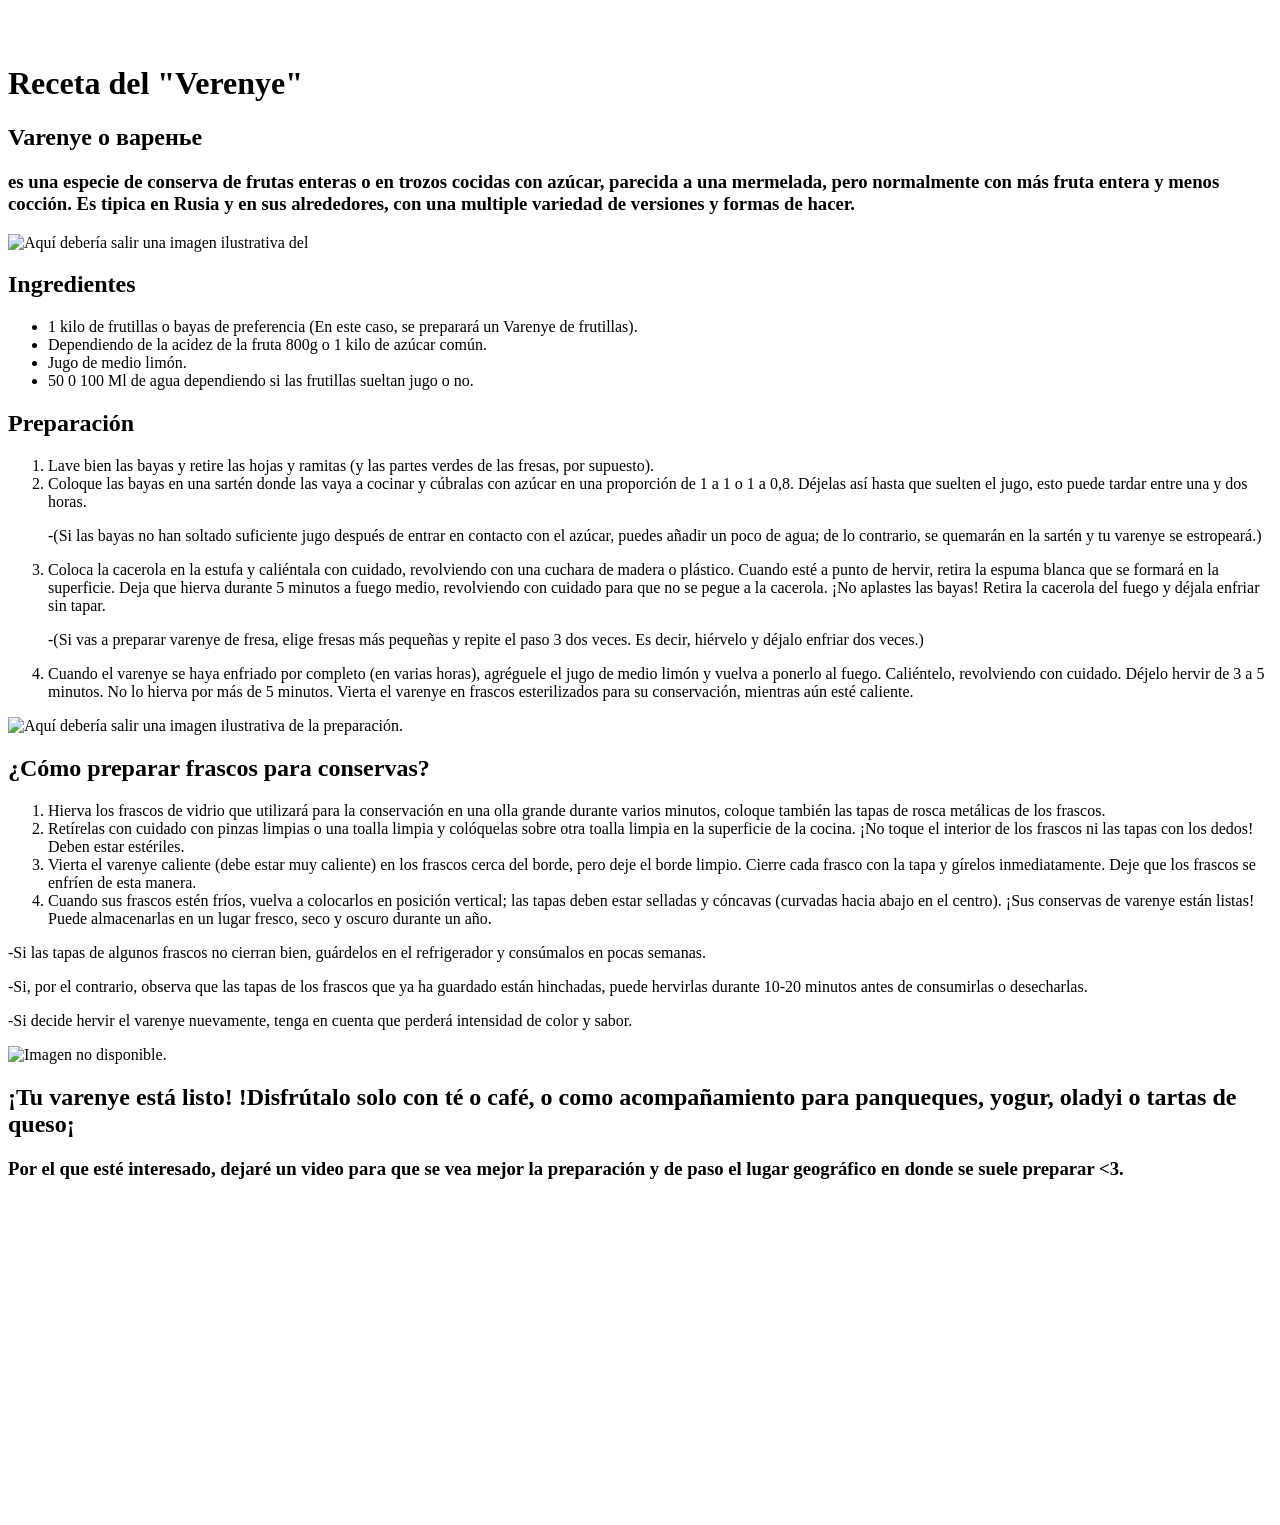
==== index.html @ 00b09aab "Add files via upload" ====
<!DOCTYPE html>
<html lang="en" dir="ltr">
  <head>
   <meta charset="utf-8">
   <br>
    <title>RECETA RUSA - варенье - Varenye </title>
  </head>
  <body>
<br>
<h1>Receta del "Verenye"</h1>
<h2>Varenye o варенье</h2>
<h3>es una especie de conserva de frutas enteras o en
  trozos cocidas con azúcar, parecida a una mermelada, pero normalmente con más
  fruta entera y menos cocción. Es tipica en Rusia y en sus alrededores, con una
  multiple variedad de versiones y formas de hacer.</h3>
  <img src="https://encrypted-tbn0.gstatic.com/images?q=tbn:ANd9GcRwhw6VsE7-ZTI2twkPsfVua8aYuPZAPczEOymF9bCZEM789g78hEl8H31Q&s=10" alt="Aquí debería salir una imagen ilustrativa del "Varenye".>
  <br>
 <h2>Ingredientes</h2>
 <ul>
   <li> 1 kilo de frutillas o bayas de preferencia (En este caso, se preparará un Varenye de frutillas).</li>
   <li> Dependiendo de la acidez de la fruta 800g o 1 kilo de azúcar común.</li>
   <li> Jugo de medio limón.</li>
   <li> 50 0 100 Ml de agua dependiendo si las frutillas sueltan jugo o no.</li>
 </ul>
 <h2>Preparación</h2>
 <ol>
   <li>Lave bien las bayas y retire las hojas y ramitas (y las partes verdes de las fresas, por supuesto).</li>
   <li>Coloque las bayas en una sartén donde las vaya a cocinar y cúbralas con azúcar en una proporción de 1 a 1 o 1 a 0,8. Déjelas así hasta que suelten el jugo, esto puede tardar entre una y dos horas.</li>
     <p>-(Si las bayas no han soltado suficiente jugo después de entrar en contacto con el azúcar, puedes añadir un poco de agua; de lo contrario, se quemarán en la sartén y tu varenye se estropeará.)</p>
   <li>Coloca la cacerola en la estufa y caliéntala con cuidado, revolviendo con una cuchara de madera o plástico. Cuando esté a punto de hervir, retira la espuma blanca que se formará en la superficie. Deja que hierva durante 5 minutos a fuego medio, revolviendo con cuidado para que no se pegue a la cacerola. ¡No aplastes las bayas! Retira la cacerola del fuego y déjala enfriar sin tapar.</li>
     <p>-(Si vas a preparar varenye de fresa, elige fresas más pequeñas y repite el paso 3 dos veces. Es decir, hiérvelo y déjalo enfriar dos veces.)</p>
   <li>Cuando el varenye se haya enfriado por completo (en varias horas), agréguele el jugo de medio limón y vuelva a ponerlo al fuego. Caliéntelo, revolviendo con cuidado. Déjelo hervir de 3 a 5 minutos. No lo hierva por más de 5 minutos. Vierta el varenye en frascos esterilizados para su conservación, mientras aún esté caliente.</li>
 </ol>
 <img src="https://1.bp.blogspot.com/-OnR72X83QH4/WtMc_uNm0BI/AAAAAAAAKKw/kSsvEi6zzMsPfNYqAdGG-Zo8srJ0IfjPACLcBGAs/s600/Confitura%2Bde%2Bfresas.jpg" alt="Aquí debería salir una imagen ilustrativa de la preparación.">
 <h2>¿Cómo preparar frascos para conservas?</h2>
 <ol>
   <li>Hierva los frascos de vidrio que utilizará para la conservación en una olla grande durante varios minutos, coloque también las tapas de rosca metálicas de los frascos.</li>
   <li>Retírelas con cuidado con pinzas limpias o una toalla limpia y colóquelas sobre otra toalla limpia en la superficie de la cocina. ¡No toque el interior de los frascos ni las tapas con los dedos! Deben estar estériles.</li>
   <li>Vierta el varenye caliente (debe estar muy caliente) en los frascos cerca del borde, pero deje el borde limpio. Cierre cada frasco con la tapa y gírelos inmediatamente. Deje que los frascos se enfríen de esta manera.</li>
   <li>Cuando sus frascos estén fríos, vuelva a colocarlos en posición vertical; las tapas deben estar selladas y cóncavas (curvadas hacia abajo en el centro). ¡Sus conservas de varenye están listas! Puede almacenarlas en un lugar fresco, seco y oscuro durante un año.</li>
 </ol>
 <p>-Si las tapas de algunos frascos no cierran bien, guárdelos en el refrigerador y consúmalos en pocas semanas.</p>
 <p>-Si, por el contrario, observa que las tapas de los frascos que ya ha guardado están hinchadas, puede hervirlas durante 10-20 minutos antes de consumirlas o desecharlas.</p>
 <p>-Si decide hervir el varenye nuevamente, tenga en cuenta que perderá intensidad de color y sabor.</p>

 <img src="https://i.pinimg.com/736x/e6/54/a2/e654a2ea016fb7d2e5df4e8b2ef8f536.jpg" alt="Imagen no disponible.">

 <h2>¡Tu varenye está listo! !Disfrútalo solo con té o café, o como acompañamiento para panqueques, yogur, oladyi o tartas de queso¡</h2>

  <h3>Por el que esté interesado, dejaré un video para que se vea mejor la preparación y de paso el lugar geográfico en donde se suele preparar <3.</h3>
  <iframe width="560" height="315" src="https://www.youtube.com/embed/m2IP-zyv8IA?si=omf3heHXhw9wlM-k" title="YouTube video player" frameborder="0" allow="accelerometer; autoplay; clipboard-write; encrypted-media; gyroscope; picture-in-picture; web-share" referrerpolicy="strict-origin-when-cross-origin" allowfullscreen></iframe>
  <iframe src="https://www.google.com/maps/embed?pb=!1m18!1m12!1m3!1d13940142.013774864!2d84.50735389661811!3d61.99126095141793!2m3!1f0!2f0!3f0!3m2!1i1024!2i768!4f13.1!3m3!1m2!1s0x453c569a896724fb%3A0x1409fdf86611f613!2sRusia!5e0!3m2!1ses!2sar!4v1790738685229!5m2!1ses!2sar" width="400" height="300" style="border:0;" allowfullscreen="" loading="lazy" referrerpolicy="strict-origin-when-cross-origin"></iframe>
 </body>
</html>
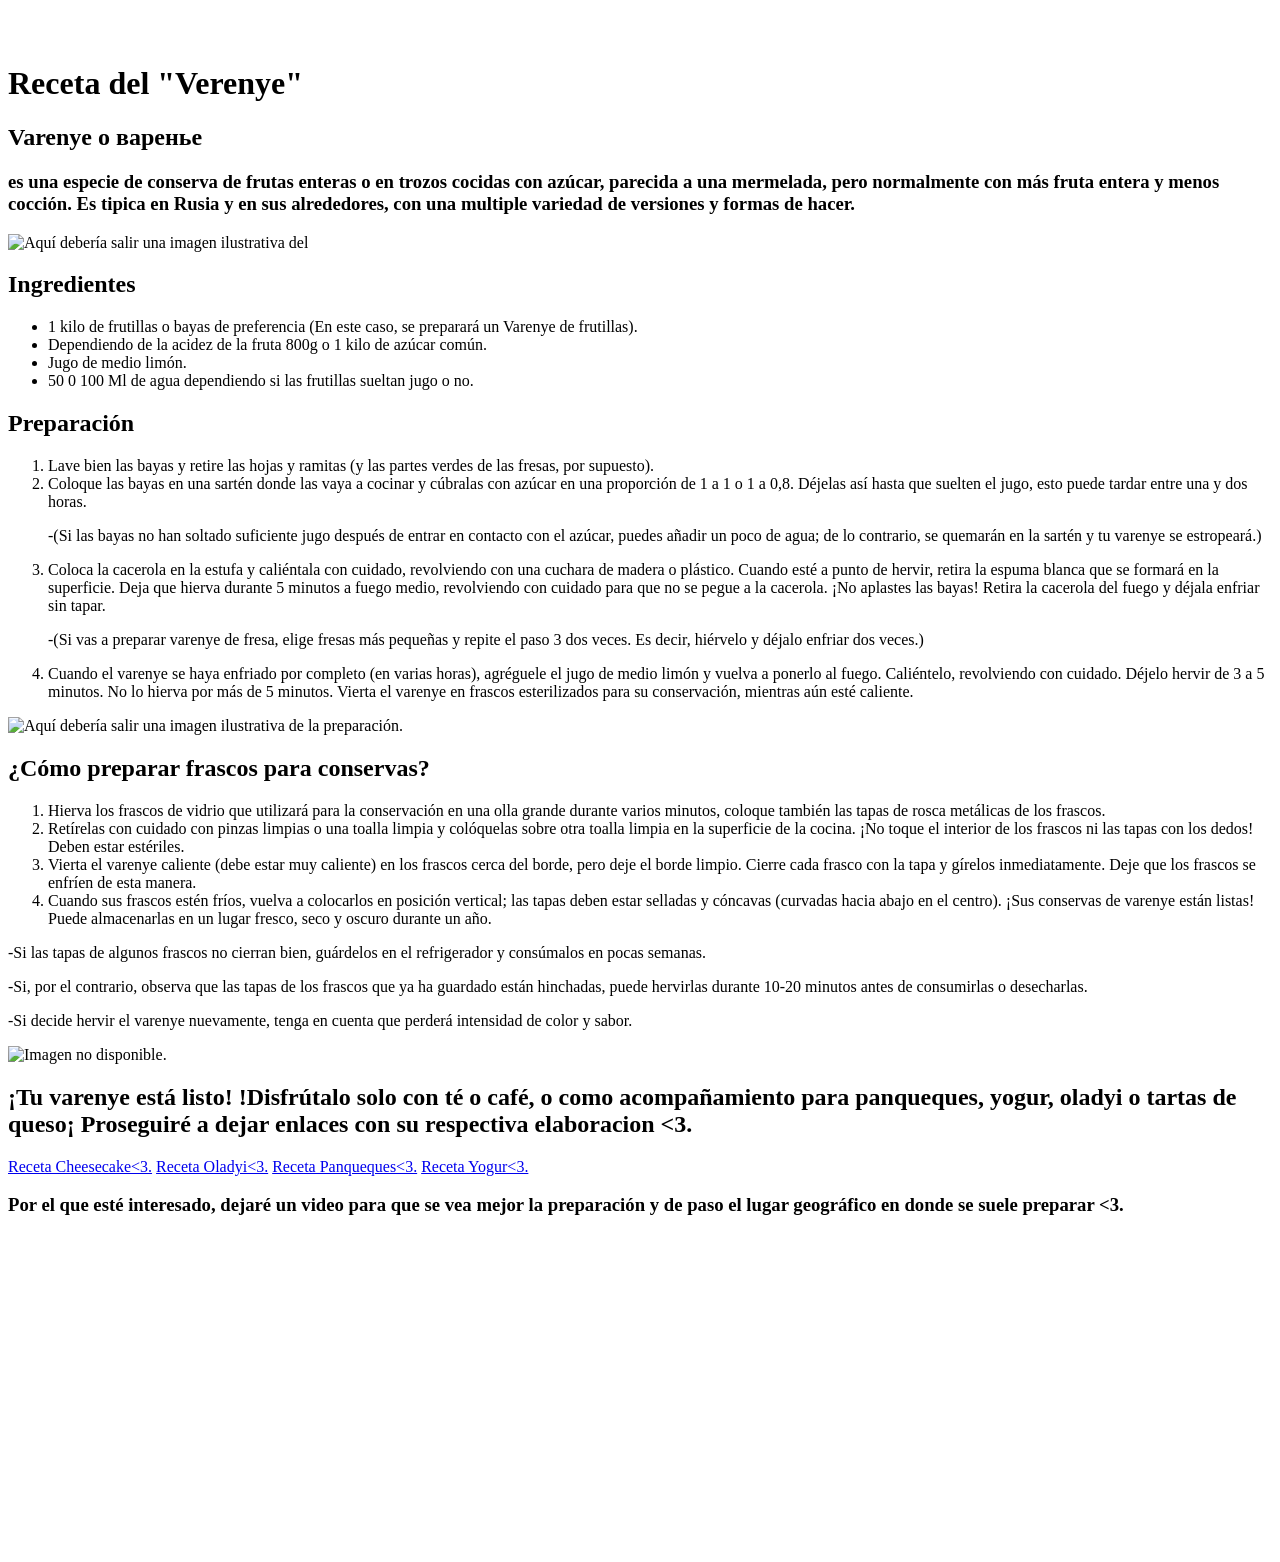
==== commit 6c3ee17f: "Add files via upload" ====
--- a/index.html
+++ b/index.html
@@ -13,7 +13,7 @@
   trozos cocidas con azúcar, parecida a una mermelada, pero normalmente con más
   fruta entera y menos cocción. Es tipica en Rusia y en sus alrededores, con una
   multiple variedad de versiones y formas de hacer.</h3>
-  <img src="https://encrypted-tbn0.gstatic.com/images?q=tbn:ANd9GcRwhw6VsE7-ZTI2twkPsfVua8aYuPZAPczEOymF9bCZEM789g78hEl8H31Q&s=10" alt="Aquí debería salir una imagen ilustrativa del "Varenye".>
+  <img src="https://encrypted-tbn0.gstatic.com/images?q=tbn:ANd9GcRwhw6VsE7-ZTI2twkPsfVua8aYuPZAPczEOymF9bCZEM789g78hEl8H31Q&s=10" alt="Aquí debería salir una imagen ilustrativa del "Varenye"".>
   <br>
  <h2>Ingredientes</h2>
  <ul>
@@ -45,7 +45,11 @@
 
  <img src="https://i.pinimg.com/736x/e6/54/a2/e654a2ea016fb7d2e5df4e8b2ef8f536.jpg" alt="Imagen no disponible.">
 
- <h2>¡Tu varenye está listo! !Disfrútalo solo con té o café, o como acompañamiento para panqueques, yogur, oladyi o tartas de queso¡</h2>
+ <h2>¡Tu varenye está listo! !Disfrútalo solo con té o café, o como acompañamiento para panqueques, yogur, oladyi o tartas de queso¡ Proseguiré a dejar enlaces con su respectiva elaboracion <3.</h2>
+  <a target="_blank" href="https://www.recetacheesecake.com/">Receta Cheesecake<3.</a>
+  <a target="_blank" href="https://gourmet.expob2b.es/es/n-/28584/recetas-del-mundo-rusia-oladyi">Receta Oladyi<3.</a>
+  <a target="_blank" href="https://caserissimo.com/2014/05/panqueques-tecnica-basica-para/">Receta Panqueques<3.</a>
+  <a target="_blank" href="https://www.paulinacocina.net/como-hacer-yogurt-casero/7030">Receta Yogur<3.</a>
 
   <h3>Por el que esté interesado, dejaré un video para que se vea mejor la preparación y de paso el lugar geográfico en donde se suele preparar <3.</h3>
   <iframe width="560" height="315" src="https://www.youtube.com/embed/m2IP-zyv8IA?si=omf3heHXhw9wlM-k" title="YouTube video player" frameborder="0" allow="accelerometer; autoplay; clipboard-write; encrypted-media; gyroscope; picture-in-picture; web-share" referrerpolicy="strict-origin-when-cross-origin" allowfullscreen></iframe>
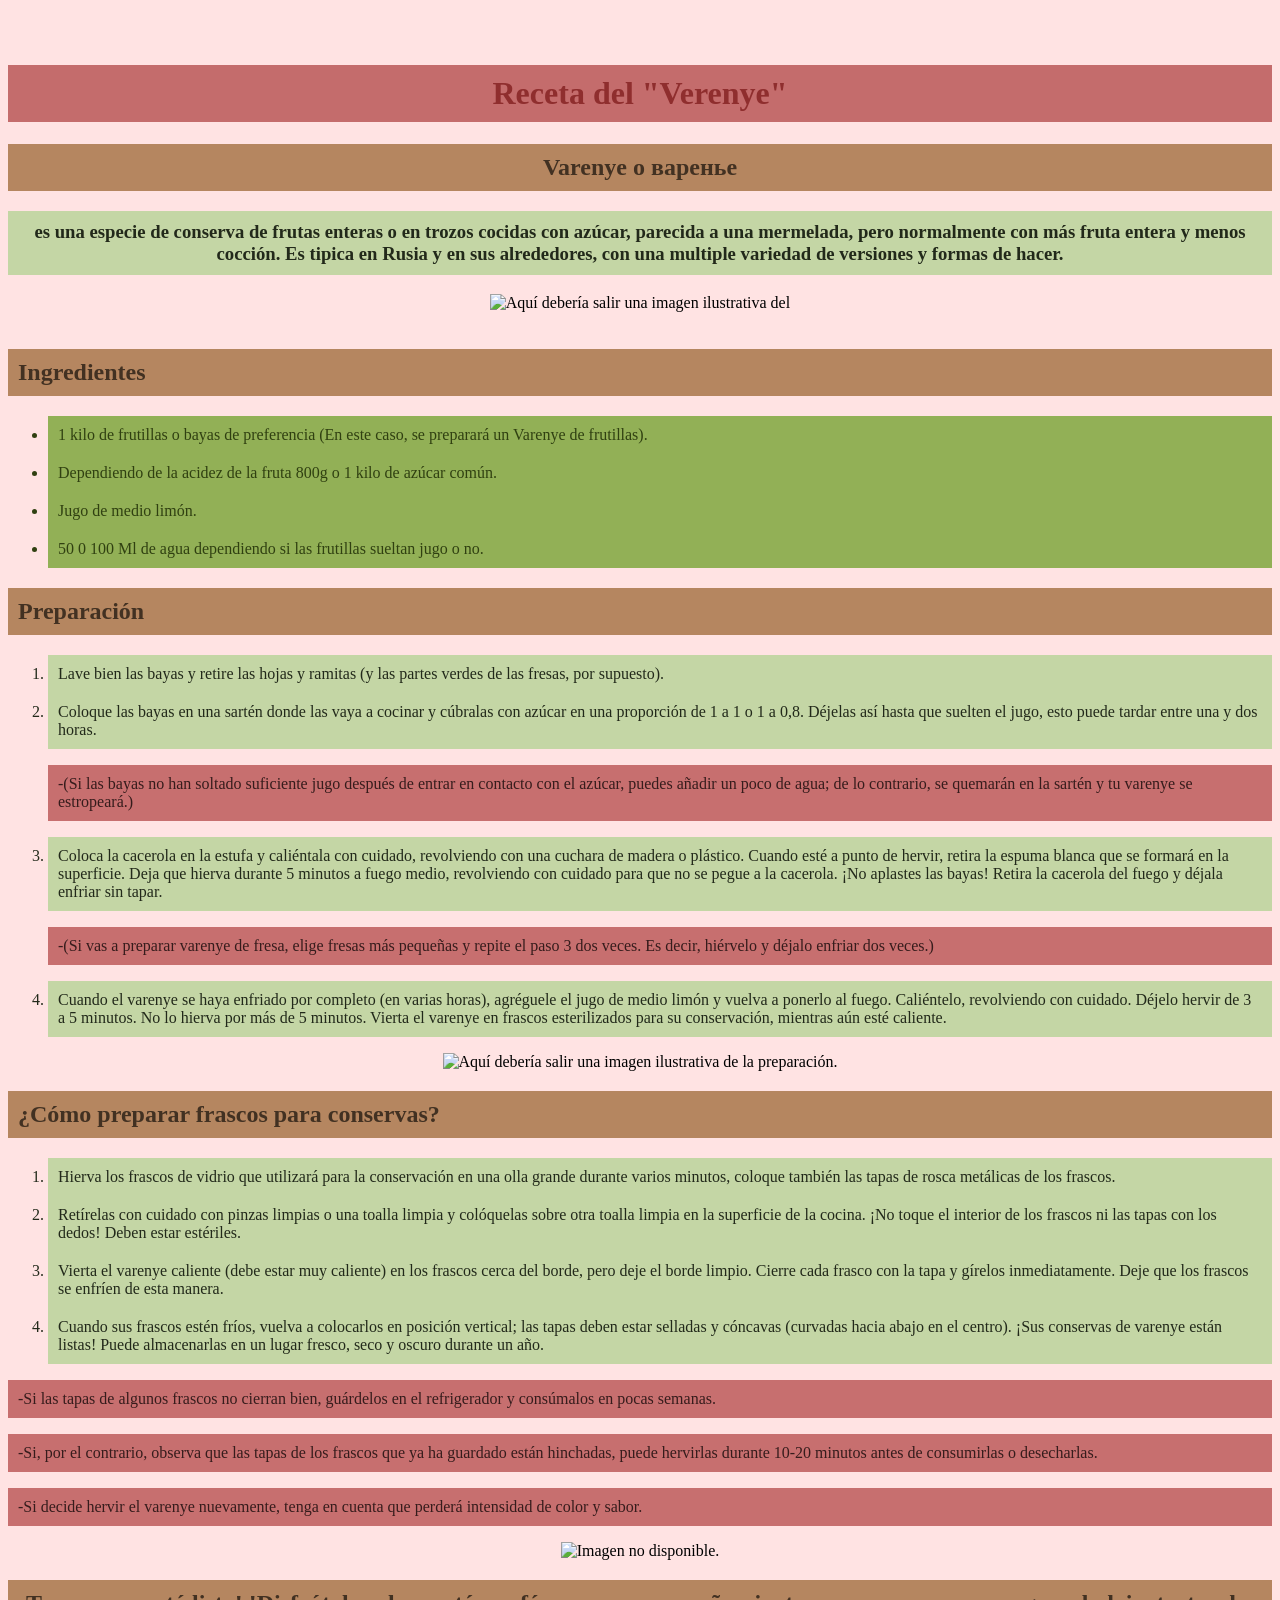
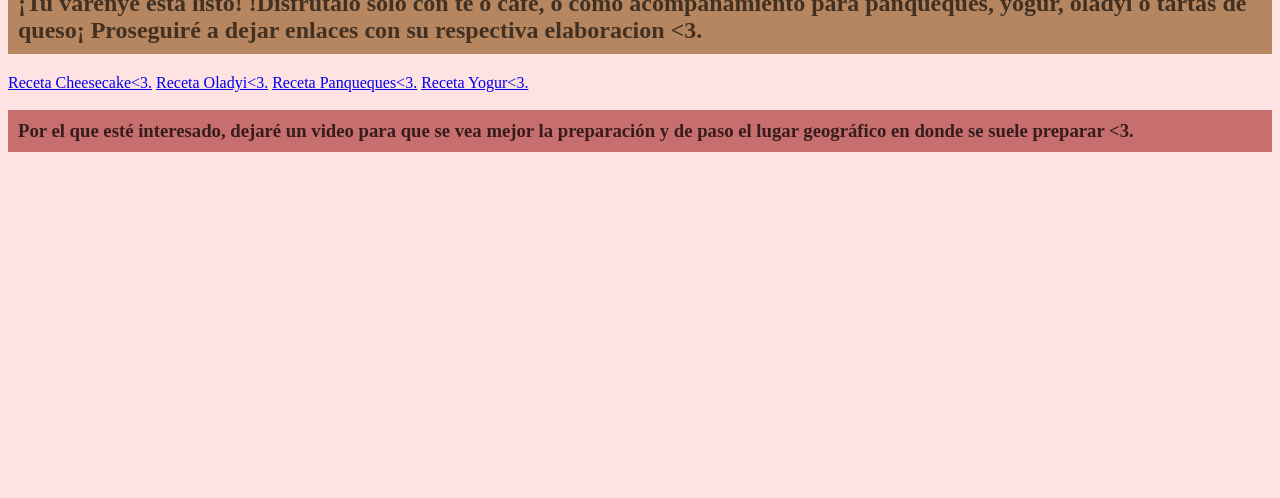
==== commit 0bc81197: "Add files via upload" ====
--- a/index.html
+++ b/index.html
@@ -1,58 +1,66 @@
 <!DOCTYPE html>
-<html lang="en" dir="ltr">
-  <head>
-   <meta charset="utf-8">
-   <br>
-    <title>RECETA RUSA - варенье - Varenye </title>
-  </head>
-  <body>
-<br>
-<h1>Receta del "Verenye"</h1>
-<h2>Varenye o варенье</h2>
-<h3>es una especie de conserva de frutas enteras o en
-  trozos cocidas con azúcar, parecida a una mermelada, pero normalmente con más
-  fruta entera y menos cocción. Es tipica en Rusia y en sus alrededores, con una
-  multiple variedad de versiones y formas de hacer.</h3>
+  <html lang="en" dir="ltr">
+    <head>
+     <meta charset="utf-8">
+     <br>
+      <title>RECETA RUSA - варенье - Varenye </title>
+      <link rel="stylesheet" href="./css/estilos.css">
+    </head>
+    <body class="fondo">
+  <br>
+  <h1>Receta del "Verenye"</h1>
+  <h2 class="marron" >Varenye o варенье</h2>
+  <h3 class="globosdetexto">es una especie de conserva de frutas enteras o en
+    trozos cocidas con azúcar, parecida a una mermelada, pero normalmente con más
+    fruta entera y menos cocción. Es tipica en Rusia y en sus alrededores, con una
+    multiple variedad de versiones y formas de hacer.</h3>
+    <div class="imagencentrada">
   <img src="https://encrypted-tbn0.gstatic.com/images?q=tbn:ANd9GcRwhw6VsE7-ZTI2twkPsfVua8aYuPZAPczEOymF9bCZEM789g78hEl8H31Q&s=10" alt="Aquí debería salir una imagen ilustrativa del "Varenye"".>
-  <br>
- <h2>Ingredientes</h2>
- <ul>
-   <li> 1 kilo de frutillas o bayas de preferencia (En este caso, se preparará un Varenye de frutillas).</li>
-   <li> Dependiendo de la acidez de la fruta 800g o 1 kilo de azúcar común.</li>
-   <li> Jugo de medio limón.</li>
-   <li> 50 0 100 Ml de agua dependiendo si las frutillas sueltan jugo o no.</li>
- </ul>
- <h2>Preparación</h2>
- <ol>
-   <li>Lave bien las bayas y retire las hojas y ramitas (y las partes verdes de las fresas, por supuesto).</li>
-   <li>Coloque las bayas en una sartén donde las vaya a cocinar y cúbralas con azúcar en una proporción de 1 a 1 o 1 a 0,8. Déjelas así hasta que suelten el jugo, esto puede tardar entre una y dos horas.</li>
-     <p>-(Si las bayas no han soltado suficiente jugo después de entrar en contacto con el azúcar, puedes añadir un poco de agua; de lo contrario, se quemarán en la sartén y tu varenye se estropeará.)</p>
-   <li>Coloca la cacerola en la estufa y caliéntala con cuidado, revolviendo con una cuchara de madera o plástico. Cuando esté a punto de hervir, retira la espuma blanca que se formará en la superficie. Deja que hierva durante 5 minutos a fuego medio, revolviendo con cuidado para que no se pegue a la cacerola. ¡No aplastes las bayas! Retira la cacerola del fuego y déjala enfriar sin tapar.</li>
-     <p>-(Si vas a preparar varenye de fresa, elige fresas más pequeñas y repite el paso 3 dos veces. Es decir, hiérvelo y déjalo enfriar dos veces.)</p>
-   <li>Cuando el varenye se haya enfriado por completo (en varias horas), agréguele el jugo de medio limón y vuelva a ponerlo al fuego. Caliéntelo, revolviendo con cuidado. Déjelo hervir de 3 a 5 minutos. No lo hierva por más de 5 minutos. Vierta el varenye en frascos esterilizados para su conservación, mientras aún esté caliente.</li>
- </ol>
- <img src="https://1.bp.blogspot.com/-OnR72X83QH4/WtMc_uNm0BI/AAAAAAAAKKw/kSsvEi6zzMsPfNYqAdGG-Zo8srJ0IfjPACLcBGAs/s600/Confitura%2Bde%2Bfresas.jpg" alt="Aquí debería salir una imagen ilustrativa de la preparación.">
- <h2>¿Cómo preparar frascos para conservas?</h2>
- <ol>
-   <li>Hierva los frascos de vidrio que utilizará para la conservación en una olla grande durante varios minutos, coloque también las tapas de rosca metálicas de los frascos.</li>
-   <li>Retírelas con cuidado con pinzas limpias o una toalla limpia y colóquelas sobre otra toalla limpia en la superficie de la cocina. ¡No toque el interior de los frascos ni las tapas con los dedos! Deben estar estériles.</li>
-   <li>Vierta el varenye caliente (debe estar muy caliente) en los frascos cerca del borde, pero deje el borde limpio. Cierre cada frasco con la tapa y gírelos inmediatamente. Deje que los frascos se enfríen de esta manera.</li>
-   <li>Cuando sus frascos estén fríos, vuelva a colocarlos en posición vertical; las tapas deben estar selladas y cóncavas (curvadas hacia abajo en el centro). ¡Sus conservas de varenye están listas! Puede almacenarlas en un lugar fresco, seco y oscuro durante un año.</li>
- </ol>
- <p>-Si las tapas de algunos frascos no cierran bien, guárdelos en el refrigerador y consúmalos en pocas semanas.</p>
- <p>-Si, por el contrario, observa que las tapas de los frascos que ya ha guardado están hinchadas, puede hervirlas durante 10-20 minutos antes de consumirlas o desecharlas.</p>
- <p>-Si decide hervir el varenye nuevamente, tenga en cuenta que perderá intensidad de color y sabor.</p>
+</div>
+    <br>
+   <h2 class="marronI" >Ingredientes</h2>
+   <ul>
+     <li class="verde"> 1 kilo de frutillas o bayas de preferencia (En este caso, se preparará un Varenye de frutillas).</li>
+     <li class="verde"> Dependiendo de la acidez de la fruta 800g o 1 kilo de azúcar común.</li>
+     <li class="verde"> Jugo de medio limón.</li>
+     <li class="verde"> 50 0 100 Ml de agua dependiendo si las frutillas sueltan jugo o no.</li>
+   </ul>
+   <h2 class="marronI" >Preparación</h2>
+   <ol>
+     <li class="globosdetextoI">Lave bien las bayas y retire las hojas y ramitas (y las partes verdes de las fresas, por supuesto).</li>
+     <li class="globosdetextoI">Coloque las bayas en una sartén donde las vaya a cocinar y cúbralas con azúcar en una proporción de 1 a 1 o 1 a 0,8. Déjelas así hasta que suelten el jugo, esto puede tardar entre una y dos horas.</li>
+       <p class="globosdetextoII">-(Si las bayas no han soltado suficiente jugo después de entrar en contacto con el azúcar, puedes añadir un poco de agua; de lo contrario, se quemarán en la sartén y tu varenye se estropeará.)</p>
+     <li class="globosdetextoI">Coloca la cacerola en la estufa y caliéntala con cuidado, revolviendo con una cuchara de madera o plástico. Cuando esté a punto de hervir, retira la espuma blanca que se formará en la superficie. Deja que hierva durante 5 minutos a fuego medio, revolviendo con cuidado para que no se pegue a la cacerola. ¡No aplastes las bayas! Retira la cacerola del fuego y déjala enfriar sin tapar.</li>
+       <p class="globosdetextoII">-(Si vas a preparar varenye de fresa, elige fresas más pequeñas y repite el paso 3 dos veces. Es decir, hiérvelo y déjalo enfriar dos veces.)</p>
+     <li class="globosdetextoI">Cuando el varenye se haya enfriado por completo (en varias horas), agréguele el jugo de medio limón y vuelva a ponerlo al fuego. Caliéntelo, revolviendo con cuidado. Déjelo hervir de 3 a 5 minutos. No lo hierva por más de 5 minutos. Vierta el varenye en frascos esterilizados para su conservación, mientras aún esté caliente.</li>
+   </ol>
+   <div class="imagencentrada">
+  <img src="https://1.bp.blogspot.com/-OnR72X83QH4/WtMc_uNm0BI/AAAAAAAAKKw/kSsvEi6zzMsPfNYqAdGG-Zo8srJ0IfjPACLcBGAs/s600/Confitura%2Bde%2Bfresas.jpg" alt="Aquí debería salir una imagen ilustrativa de la preparación.">
+   </div>
 
- <img src="https://i.pinimg.com/736x/e6/54/a2/e654a2ea016fb7d2e5df4e8b2ef8f536.jpg" alt="Imagen no disponible.">
+   <h2 class="marronI" >¿Cómo preparar frascos para conservas?</h2>
+   <ol>
+     <li class="globosdetextoI">Hierva los frascos de vidrio que utilizará para la conservación en una olla grande durante varios minutos, coloque también las tapas de rosca metálicas de los frascos.</li>
+     <li class="globosdetextoI">Retírelas con cuidado con pinzas limpias o una toalla limpia y colóquelas sobre otra toalla limpia en la superficie de la cocina. ¡No toque el interior de los frascos ni las tapas con los dedos! Deben estar estériles.</li>
+     <li class="globosdetextoI">Vierta el varenye caliente (debe estar muy caliente) en los frascos cerca del borde, pero deje el borde limpio. Cierre cada frasco con la tapa y gírelos inmediatamente. Deje que los frascos se enfríen de esta manera.</li>
+     <li class="globosdetextoI">Cuando sus frascos estén fríos, vuelva a colocarlos en posición vertical; las tapas deben estar selladas y cóncavas (curvadas hacia abajo en el centro). ¡Sus conservas de varenye están listas! Puede almacenarlas en un lugar fresco, seco y oscuro durante un año.</li>
+   </ol>
+   <p class="globosdetextoII">-Si las tapas de algunos frascos no cierran bien, guárdelos en el refrigerador y consúmalos en pocas semanas.</p>
+   <p class="globosdetextoII">-Si, por el contrario, observa que las tapas de los frascos que ya ha guardado están hinchadas, puede hervirlas durante 10-20 minutos antes de consumirlas o desecharlas.</p>
+   <p class="globosdetextoII">-Si decide hervir el varenye nuevamente, tenga en cuenta que perderá intensidad de color y sabor.</p>
 
- <h2>¡Tu varenye está listo! !Disfrútalo solo con té o café, o como acompañamiento para panqueques, yogur, oladyi o tartas de queso¡ Proseguiré a dejar enlaces con su respectiva elaboracion <3.</h2>
-  <a target="_blank" href="https://www.recetacheesecake.com/">Receta Cheesecake<3.</a>
-  <a target="_blank" href="https://gourmet.expob2b.es/es/n-/28584/recetas-del-mundo-rusia-oladyi">Receta Oladyi<3.</a>
-  <a target="_blank" href="https://caserissimo.com/2014/05/panqueques-tecnica-basica-para/">Receta Panqueques<3.</a>
-  <a target="_blank" href="https://www.paulinacocina.net/como-hacer-yogurt-casero/7030">Receta Yogur<3.</a>
+   <div class="imagencentrada">
+  <img src="https://i.pinimg.com/736x/e6/54/a2/e654a2ea016fb7d2e5df4e8b2ef8f536.jpg" alt="Imagen no disponible.">
+   </div>
 
-  <h3>Por el que esté interesado, dejaré un video para que se vea mejor la preparación y de paso el lugar geográfico en donde se suele preparar <3.</h3>
-  <iframe width="560" height="315" src="https://www.youtube.com/embed/m2IP-zyv8IA?si=omf3heHXhw9wlM-k" title="YouTube video player" frameborder="0" allow="accelerometer; autoplay; clipboard-write; encrypted-media; gyroscope; picture-in-picture; web-share" referrerpolicy="strict-origin-when-cross-origin" allowfullscreen></iframe>
-  <iframe src="https://www.google.com/maps/embed?pb=!1m18!1m12!1m3!1d13940142.013774864!2d84.50735389661811!3d61.99126095141793!2m3!1f0!2f0!3f0!3m2!1i1024!2i768!4f13.1!3m3!1m2!1s0x453c569a896724fb%3A0x1409fdf86611f613!2sRusia!5e0!3m2!1ses!2sar!4v1790738685229!5m2!1ses!2sar" width="400" height="300" style="border:0;" allowfullscreen="" loading="lazy" referrerpolicy="strict-origin-when-cross-origin"></iframe>
- </body>
-</html>
+   <h2 class="marronI">¡Tu varenye está listo! !Disfrútalo solo con té o café, o como acompañamiento para panqueques, yogur, oladyi o tartas de queso¡ Proseguiré a dejar enlaces con su respectiva elaboracion <3.</h2>
+    <a target="_blank" href="https://www.recetacheesecake.com/">Receta Cheesecake<3.</a>
+    <a target="_blank" href="https://gourmet.expob2b.es/es/n-/28584/recetas-del-mundo-rusia-oladyi">Receta Oladyi<3.</a>
+    <a target="_blank" href="https://caserissimo.com/2014/05/panqueques-tecnica-basica-para/">Receta Panqueques<3.</a>
+    <a target="_blank" href="https://www.paulinacocina.net/como-hacer-yogurt-casero/7030">Receta Yogur<3.</a>
+
+    <h3 class="globosdetextoII">Por el que esté interesado, dejaré un video para que se vea mejor la preparación y de paso el lugar geográfico en donde se suele preparar <3.</h3>
+    <iframe width="560" height="315" src="https://www.youtube.com/embed/m2IP-zyv8IA?si=omf3heHXhw9wlM-k" title="YouTube video player" frameborder="0" allow="accelerometer; autoplay; clipboard-write; encrypted-media; gyroscope; picture-in-picture; web-share" referrerpolicy="strict-origin-when-cross-origin" allowfullscreen></iframe>
+    <iframe src="https://www.google.com/maps/embed?pb=!1m18!1m12!1m3!1d13940142.013774864!2d84.50735389661811!3d61.99126095141793!2m3!1f0!2f0!3f0!3m2!1i1024!2i768!4f13.1!3m3!1m2!1s0x453c569a896724fb%3A0x1409fdf86611f613!2sRusia!5e0!3m2!1ses!2sar!4v1790738685229!5m2!1ses!2sar" width="400" height="300" style="border:0;" allowfullscreen="" loading="lazy" referrerpolicy="strict-origin-when-cross-origin"></iframe>
+   </body>
+  </html>
--- a/css/estilos.css
+++ b/css/estilos.css
@@ -0,0 +1,42 @@
+h1{ color: #8F2E2E;
+    background-color:#C46C6C;
+    padding: 10px;
+    text-align: center;
+  }
+
+.marron { color: #423122;
+          background-color: #B58660;
+          padding: 10px;
+          text-align: center;
+        }
+
+.marronI { color: #423122;
+        background-color: #B58660;
+        padding: 10px;
+        }
+
+.verde  {  color: #304011;
+           background-color: #92B056;
+           padding: 10px;
+        }
+
+.globosdetexto {  color: #22291A;
+                          background-color: #C4D6A5;
+                          padding: 10px;
+                          text-align: center;
+               }
+
+.globosdetextoI {  color: #22291A;
+                  background-color: #C4D6A5;
+                  padding: 10px;
+                }
+
+.globosdetextoII { color: #361C1C;
+                  background-color: #C76F6F;
+                  padding: 10px;
+                 }
+
+                 .fondo  { background-color: #FFE3E3}
+
+.imagencentrada { text-align: center;
+}
